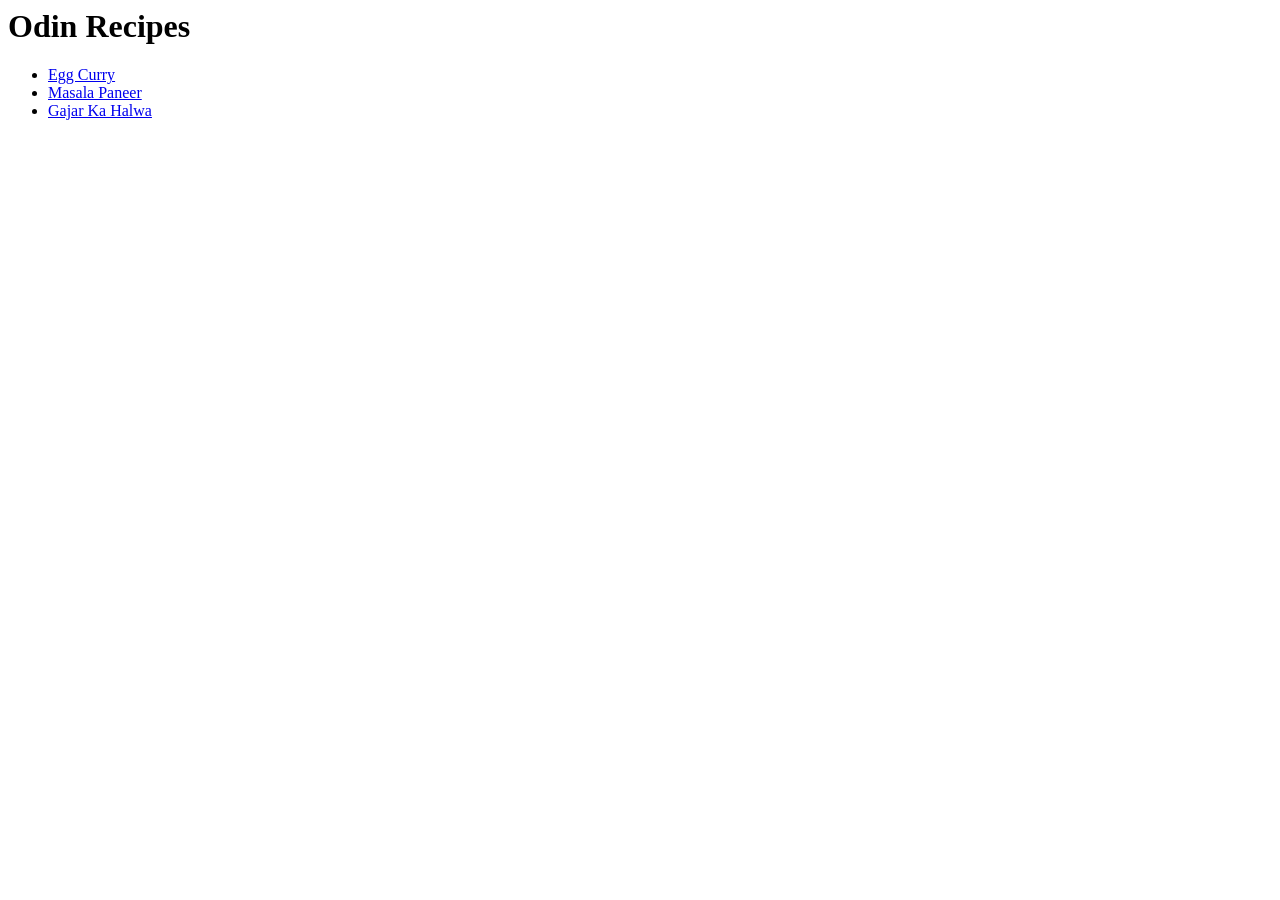
==== index.html @ 6110eb4a "add an index page containing links to recipes" ====
<DOCTYPE! html>
    <html lang="en">

    <head>
        <meta charset="UTF-8">
        <title>Odin Recipes</title>
    </head>

    <body>
        <h1>
            Odin Recipes
        </h1>
        <ul>
            <li><a href="recipes/eggCurry.html">Egg Curry</a></li>
            <li><a href="recipes/masalaPaneer.html">Masala Paneer</a></li>
            <li><a href="recipes/gajarKaHalwa.html">Gajar Ka Halwa</a></li>
        </ul>
    </body>

    </html>
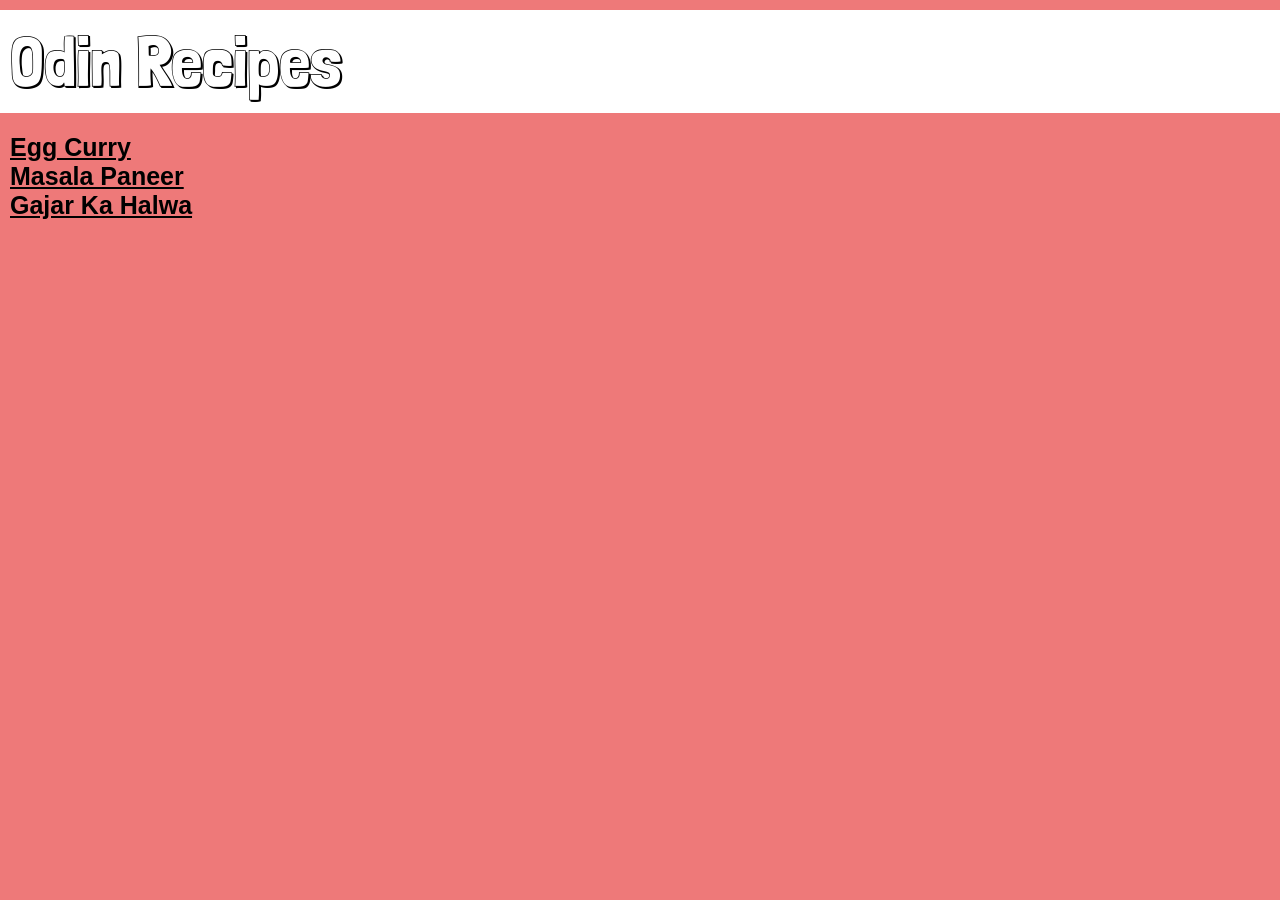
==== commit d3ce0bb8: "complete according to TOP description" ====
--- a/index.html
+++ b/index.html
@@ -4,13 +4,18 @@
     <head>
         <meta charset="UTF-8">
         <title>Odin Recipes</title>
+        <link rel="stylesheet" href="style.css">
+
+        <link
+            href="https://fonts.googleapis.com/css2?family=Amarante&family=Honk&family=Lilita+One&family=Londrina+Shadow&family=Passions+Conflict&family=Roboto:ital,wght@0,100..900;1,100..900&display=swap"
+            rel="stylesheet">
     </head>
 
     <body>
-        <h1>
+        <h1 class="heading">
             Odin Recipes
         </h1>
-        <ul>
+        <ul class="unorderedList">
             <li><a href="recipes/eggCurry.html">Egg Curry</a></li>
             <li><a href="recipes/masalaPaneer.html">Masala Paneer</a></li>
             <li><a href="recipes/gajarKaHalwa.html">Gajar Ka Halwa</a></li>
--- a/style.css
+++ b/style.css
@@ -0,0 +1,33 @@
+* {
+    margin: 0px;
+    padding: 0px;
+    box-sizing: border-box;
+}
+
+body {
+    background-color: rgb(238, 121, 121);
+}
+
+.heading {
+    font-family: "Londrina Shadow", sans-serif;
+    font-weight: 400;
+    background-color: white;
+    margin: 10px 0px;
+    font-size: 70px;
+    padding: 10px;
+}
+
+.unorderedList {
+    padding: 10px;
+}
+
+.unorderedList a {
+    font-size: 25px;
+    font-weight: bolder;
+    color: black;
+    font-family: sans-serif;
+}
+
+.unorderedList a:hover {
+    color: white;
+}
